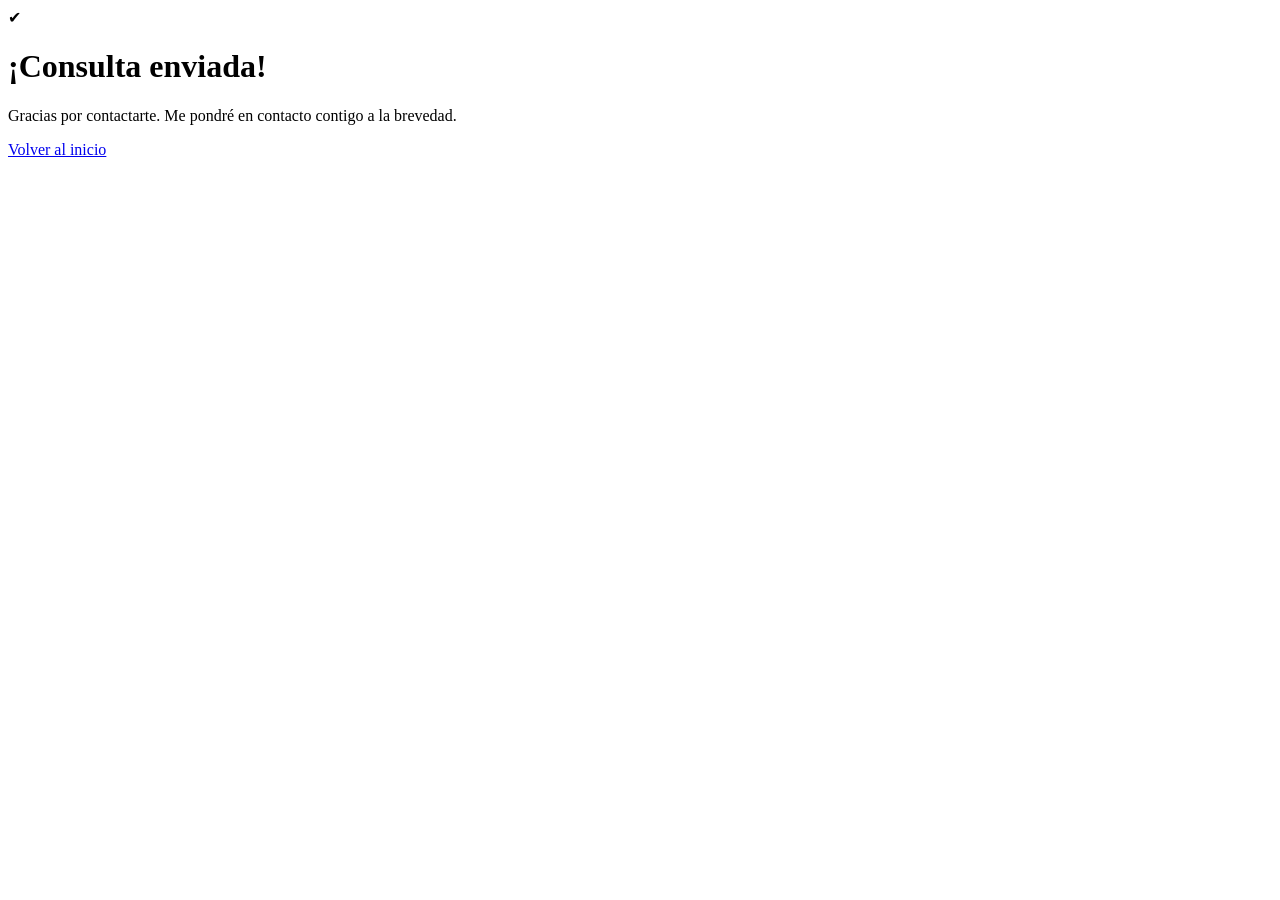
==== gracias.html @ d41e95c2 "Add files via upload" ====
<!DOCTYPE html>
<html lang="es">
<head>
  <meta charset="UTF-8">
  <meta name="viewport" content="width=device-width, initial-scale=1.0">
  <title>¡Gracias por tu mensaje!</title>
  <link rel="stylesheet" href="css/estilos.css"> <!-- O la ruta a tu archivo CSS -->
</head>
<body class="body-gracias">

  <main class="contenedor-gracias">
    <div class="tarjeta-gracias">
      <span class="icono-exito">✔</span>
      <h1>¡Consulta enviada!</h1>
      <p>Gracias por contactarte. Me pondré en contacto contigo a la brevedad.</p>
      
      <a href="index.html" class="btn-volver">Volver al inicio</a>
    </div>
  </main>

</body>
</html>
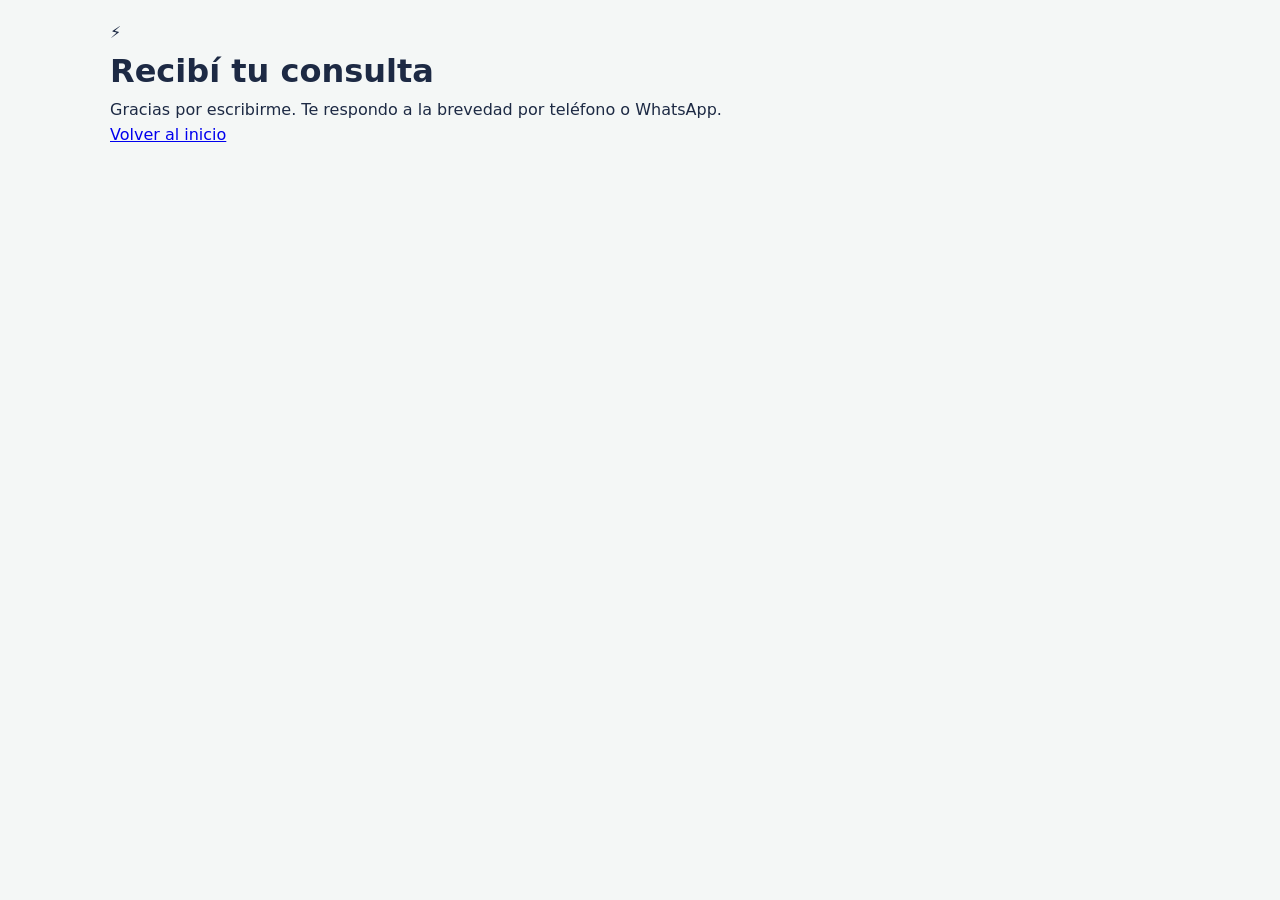
==== commit 1a89c657: "Add files via upload" ====
--- a/gracias.html
+++ b/gracias.html
@@ -1,22 +1,23 @@
-<!DOCTYPE html>
-<html lang="es">
-<head>
-  <meta charset="UTF-8">
-  <meta name="viewport" content="width=device-width, initial-scale=1.0">
-  <title>¡Gracias por tu mensaje!</title>
-  <link rel="stylesheet" href="css/estilos.css"> <!-- O la ruta a tu archivo CSS -->
-</head>
-<body class="body-gracias">
-
-  <main class="contenedor-gracias">
-    <div class="tarjeta-gracias">
-      <span class="icono-exito">✔</span>
-      <h1>¡Consulta enviada!</h1>
-      <p>Gracias por contactarte. Me pondré en contacto contigo a la brevedad.</p>
-      
-      <a href="index.html" class="btn-volver">Volver al inicio</a>
-    </div>
-  </main>
-
-</body>
-</html>+<!DOCTYPE html>
+<html lang="es-AR">
+<head>
+  <meta charset="UTF-8">
+  <meta name="viewport" content="width=device-width, initial-scale=1.0">
+  <meta name="robots" content="noindex">
+  <title>Consulta enviada | Servicios Eléctricos Iván</title>
+  <link rel="preconnect" href="https://fonts.googleapis.com">
+  <link rel="preconnect" href="https://fonts.gstatic.com" crossorigin>
+  <link href="https://fonts.googleapis.com/css2?family=Bricolage+Grotesque:opsz,wght@12..96,600;12..96,800&family=DM+Sans:wght@400;500;700&display=swap" rel="stylesheet">
+  <link rel="stylesheet" href="css/estilos.css">
+</head>
+<body>
+  <main class="gracias">
+    <div class="gracias-caja">
+      <span class="marca-rayo" aria-hidden="true">⚡</span>
+      <h1>Recibí tu consulta</h1>
+      <p>Gracias por escribirme. Te respondo a la brevedad por teléfono o WhatsApp.</p>
+      <a href="index.html" class="btn">Volver al inicio</a>
+    </div>
+  </main>
+</body>
+</html>
--- a/css/estilos.css
+++ b/css/estilos.css
@@ -0,0 +1,586 @@
+/* ==========================================================================
+   1. RESET Y CONFIGURACIÓN GLOBAL
+   ========================================================================== */
+   * {
+    box-sizing: border-box;
+    margin: 0;
+    padding: 0;
+  }
+  
+  :root {
+    /* Paleta de colores */
+    --color-primario: #0B2545;    /* Azul marino profundo (confianza) */
+    --color-secundario: #134074;  /* Azul intermedio */
+    --color-acento: #EE9B00;      /* Amarillo/Naranja industrial (energía) */
+    --color-whatsapp: #25D366;    /* Verde oficial de WhatsApp */
+    --color-fondo: #F4F7F6;       /* Gris claro neutro para el cuerpo */
+    --color-blanco: #FFFFFF;
+    --color-texto: #1D2A44;
+    --color-texto-suave: #555555;
+  
+    /* Tipografía */
+    --fuente-principal: 'Inter', system-ui, -apple-system, sans-serif;
+  }
+  
+  html {
+    font-size: 62.5%;             /* 1rem = 10px */
+    scroll-behavior: smooth;     /* Desplazamiento fluido entre secciones */
+  }
+  
+  body {
+    font-family: var(--fuente-principal);
+    font-size: 1.6rem;
+    line-height: 1.6;
+    color: var(--color-texto);
+    background-color: var(--color-fondo);
+  }
+  
+  /* Contenedor o límite general */
+  main {
+    max-width: 1100px;
+    margin: 0 auto;
+    padding: 2rem;
+  }
+  
+  /* Estilos globales de encabezados */
+  h2 {
+    font-size: 2.8rem;
+    color: var(--color-primario);
+    text-align: center;
+    margin-bottom: 0.5rem;
+  }
+  
+  .subtitulo {
+    text-align: center;
+    color: var(--color-texto-suave);
+    margin-bottom: 3rem;
+  }
+  
+  /* ==========================================================================
+     2. HEADER Y NAVEGACIÓN (Sticky/Fijo arriba)
+     ========================================================================== */
+  header {
+    background-color: var(--color-primario);
+    position: sticky;
+    top: 0;
+    z-index: 1000;
+    padding: 1.5rem 3rem;
+    display: flex;
+    justify-content: space-between;
+    align-items: center;
+    flex-wrap: wrap;
+    box-shadow: 0 4px 10px rgba(0, 0, 0, 0.15);
+  }
+  
+  header .logo h1 {
+    color: var(--color-blanco);
+    font-size: 2.2rem;
+  }
+  
+  nav ul {
+    display: flex;
+    list-style: none;
+    gap: 1.5rem;
+  }
+  
+  nav a {
+    color: var(--color-blanco);
+    text-decoration: none;
+    font-weight: 600;
+    padding: 0.6rem 1.2rem;
+    border-radius: 4px;
+    transition: background-color 0.3s, color 0.3s;
+  }
+  
+  nav a:hover {
+    background-color: var(--color-acento);
+    color: var(--color-primario);
+  }
+
+/* Ajuste para pantallas móviles */
+
+@media (max-width: 768px) {
+  nav {
+    flex-direction: column; /* Alinea el título y los enlaces uno debajo del otro */
+    padding: 10px;
+    width: 100%;
+  }
+
+  nav ul {
+    flex-wrap: wrap;       /* Permite que los links bajen si no entran en una fila */
+    justify-content: center;
+    gap: 10px;             /* Espaciado parejo entre enlaces */
+    padding: 0;
+  }
+
+  nav ul li a {
+    font-size: 14px;       /* Achica ligeramente el texto en pantallas chicas */
+  }
+}
+  
+  /* ==========================================================================
+     3. SECCIÓN HERO (BANNER PRINCIPAL)
+     ========================================================================== */
+  .hero {
+    /* Imagen de fondo con overlay oscuro para legibilidad */
+    background: linear-gradient(rgba(11, 37, 69, 0.75), rgba(11, 37, 69, 0.75)), 
+                url("../img/banner.jpg") center/cover no-repeat;
+    height: 400px;
+    border-radius: 12px;
+    margin-bottom: 4rem;
+  
+    /* Centrado total con Flexbox */
+    display: flex;
+    justify-content: center;
+    align-items: center;
+    text-align: center;
+    padding: 2rem;
+  }
+  
+  .hero-content {
+    max-width: 700px;
+    color: var(--color-blanco);
+  }
+  
+  .hero-content h2 {
+    color: var(--color-blanco);
+    font-size: 3.4rem;
+    margin-bottom: 1rem;
+  }
+  
+  .hero-content p {
+    font-size: 1.8rem;
+    margin-bottom: 2.5rem;
+    color: #E0E0E0;
+  }
+  
+  /* Botón Call To Action */
+  .btn-cta {
+    display: inline-block;
+    background-color: var(--color-acento);
+    color: var(--color-primario);
+    font-weight: bold;
+    text-decoration: none;
+    padding: 1.2rem 2.8rem;
+    border-radius: 6px;
+    font-size: 1.8rem;
+    transition: transform 0.2s, background-color 0.2s;
+  }
+  
+  .btn-cta:hover {
+    background-color: #D48800;
+    transform: translateY(-2px);
+  }
+  
+  /* ==========================================================================
+     4. SECCIÓN SERVICIOS (Flexbox con Tarjetas)
+     ========================================================================== */
+  .servicios-section {
+    margin-bottom: 5rem;
+  }
+  
+  .contenedor-tarjetas {
+    display: flex;
+    justify-content: center;
+    flex-wrap: wrap;
+    gap: 2.5rem;
+  }
+  
+  .tarjeta {
+    background-color: var(--color-blanco);
+    border-top: 5px solid var(--color-acento);
+    border-radius: 8px;
+    padding: 2.5rem;
+    box-shadow: 0 4px 12px rgba(0, 0, 0, 0.08);
+  
+    /* Flex individual para ajustar dimensiones */
+    flex: 1 1 280px;
+    max-width: 340px;
+  
+    /* Layout interno vertical */
+    display: flex;
+    flex-direction: column;
+    justify-content: space-between;
+  }
+  
+  .tarjeta h3 {
+    color: var(--color-primario);
+    font-size: 2rem;
+    margin-bottom: 1rem;
+  }
+  
+  .tarjeta p {
+    color: var(--color-texto-suave);
+    margin-bottom: 2rem;
+  }
+  
+  .tarjeta .etiqueta {
+    display: inline-block;
+    align-self: flex-start;
+    background-color: #EBF3FA;
+    color: var(--color-secundario);
+    font-size: 1.2rem;
+    font-weight: bold;
+    padding: 0.4rem 1rem;
+    border-radius: 20px;
+  }
+  
+  /* ==========================================================================
+     5. SECCIÓN SOBRE MÍ / CONFIANZA
+     ========================================================================== */
+  .sobre-mi-section {
+    background-color: var(--color-blanco);
+    padding: 3.5rem;
+    border-radius: 10px;
+    margin-bottom: 5rem;
+    box-shadow: 0 2px 8px rgba(0, 0, 0, 0.05);
+  }
+  
+  .lista-beneficios {
+    list-style: none;
+    max-width: 700px;
+    margin: 2rem auto 0 auto;
+  }
+  
+  .lista-beneficios li {
+    font-size: 1.8rem;
+    padding: 1rem 0;
+    border-bottom: 1px solid #EAEAEA;
+  }
+  
+  .lista-beneficios li:last-child {
+    border-bottom: none;
+  }
+  
+  .lista-beneficios strong {
+    color: var(--color-secundario);
+  }
+
+  /* --- GALERÍA DE TRABAJOS --- */
+.trabajos-section {
+  padding: 4rem 2rem;
+  background-color: #f8f9fa;
+  text-align: center;
+}
+
+.subtitulo-seccion {
+  font-size: 1.6rem;
+  color: #666;
+  margin-bottom: 3rem;
+}
+
+.galeria-grid {
+  display: flex;
+  justify-content: center;
+  flex-wrap: wrap;
+  gap: 2.5rem;
+  max-width: 1200px;
+  margin: 0 auto;
+}
+
+.tarjeta-trabajo {
+  background-color: #ffffff;
+  border-radius: 10px;
+  overflow: hidden;
+  box-shadow: 0 4px 15px rgba(0, 0, 0, 0.08);
+  flex: 1 1 320px;
+  max-width: 360px;
+  text-align: left;
+  display: flex;
+  flex-direction: column;
+  transition: transform 0.3s ease;
+}
+
+.tarjeta-trabajo:hover {
+  transform: translateY(-5px);
+}
+
+.contenedor-img {
+  width: 100%;
+  height: 260px;
+  background-color: #e9ecef;
+  overflow: hidden;
+}
+
+.contenedor-img img {
+  width: 100%;
+  height: 100%;
+  object-fit: cover; /* Ajusta la foto sin deformarla */
+  display: block;
+}
+
+.info-trabajo {
+  padding: 1.8rem;
+  display: flex;
+  flex-direction: column;
+  flex-grow: 1;
+}
+
+.info-trabajo h3 {
+  margin: 0 0 1rem 0;
+  font-size: 1.8rem;
+  color: #1a1a1a;
+}
+
+.info-trabajo p {
+  color: #555;
+  font-size: 1.4rem;
+  line-height: 1.5;
+  margin: 0;
+}
+  
+  /* ==========================================================================
+     6. SECCIÓN CONTACTO Y FORMULARIO
+     ========================================================================== */
+  .contacto-section {
+    background-color: var(--color-blanco);
+    padding: 4rem 2rem;
+    border-radius: 10px;
+    margin-bottom: 4rem;
+    box-shadow: 0 4px 12px rgba(0, 0, 0, 0.08);
+  }
+  
+  .form-contacto {
+    max-width: 600px;
+    margin: 0 auto 3rem auto;
+  }
+  
+  .form-contacto label {
+    display: block;
+    font-weight: bold;
+    margin-top: 1.5rem;
+    margin-bottom: 0.5rem;
+    color: var(--color-primario);
+  }
+  
+  .form-contacto input,
+  .form-contacto textarea {
+    width: 100%;
+    padding: 1rem 1.2rem;
+    font-size: 1.6rem;
+    font-family: inherit;
+    border: 1px solid #CCCCCC;
+    border-radius: 6px;
+    background-color: #FAFAFA;
+  }
+  
+  .form-contacto input:focus,
+  .form-contacto textarea:focus {
+    outline: none;
+    border-color: var(--color-secundario);
+    background-color: var(--color-blanco);
+  }
+  
+  #boton {
+    width: 100%;
+    background-color: var(--color-primario);
+    color: var(--color-blanco);
+    border: none;
+    padding: 1.2rem;
+    font-size: 1.8rem;
+    font-weight: bold;
+    border-radius: 6px;
+    margin-top: 2rem;
+    cursor: pointer;
+    transition: background-color 0.3s;
+  }
+  
+  #boton:hover {
+    background-color: var(--color-secundario);
+  }
+  
+  /* Bloque destacado de WhatsApp */
+  .whatsapp-block {
+    text-align: center;
+    border-top: 2px dashed #EAEAEA;
+    padding-top: 2.5rem;
+  }
+  
+  .whatsapp-block p {
+    font-weight: bold;
+    margin-bottom: 1rem;
+  }
+  
+  .btn-whatsapp {
+    display: inline-block;
+    background-color: var(--color-whatsapp);
+    color: var(--color-blanco);
+    text-decoration: none;
+    font-weight: bold;
+    padding: 1.2rem 2.5rem;
+    border-radius: 30px;
+    font-size: 1.6rem;
+    transition: transform 0.2s, background-color 0.2s;
+  }
+  
+  .btn-whatsapp:hover {
+    background-color: #20BA5A;
+    transform: scale(1.03);
+  }
+  
+  /* ==========================================================================
+   7. FOOTER 
+   ========================================================================== */
+footer {
+  background-color: var(--color-primario);
+  color: var(--color-blanco);
+  padding: 4rem 2rem 2rem 2rem;
+}
+
+.footer-contenido {
+  max-width: 1100px;
+  margin: 0 auto 3rem auto;
+  display: flex;
+  justify-content: space-between;
+  align-items: flex-start;
+  flex-wrap: wrap;
+  gap: 2rem;
+}
+
+/* La etiqueta <address> por defecto viene en cursiva, la normalizamos */
+footer address {
+  font-style: normal;
+  line-height: 1.8;
+}
+
+footer address a {
+  color: var(--color-blanco);
+  text-decoration: none;
+}
+
+.footer-redes p {
+  font-weight: bold;
+  margin-bottom: 0.5rem;
+}
+
+.link-instagram {
+  color: var(--color-acento);
+  text-decoration: none;
+  font-weight: bold;
+  font-size: 1.7rem;
+  transition: color 0.3s;
+}
+
+.link-instagram:hover {
+  color: var(--color-blanco);
+  text-decoration: underline;
+}
+
+/* Línea divisoria de créditos */
+.footer-creditos {
+  max-width: 1100px;
+  margin: 0 auto;
+  border-top: 1px solid rgba(255, 255, 255, 0.15);
+  padding-top: 2rem;
+  display: flex;
+  justify-content: space-between;
+  align-items: center;
+  flex-wrap: wrap;
+  gap: 1rem;
+  font-size: 1.4rem;
+}
+
+.footer-creditos .volver-arriba {
+  color: var(--color-acento);
+  text-decoration: none;
+  font-weight: bold;
+}
+
+.footer-creditos .volver-arriba:hover {
+  text-decoration: underline;
+}
+/* Le dice al navegador que deje un margen arriba únicamente al hacer scroll por ancla (#) */
+section {
+  scroll-margin-top: 80px; /* Ajustá los 80px según la altura de tu header */
+}
+  /* --- ESTILOS PÁGINA DE AGRADECIMIENTO --- */
+
+/* Centra todo el contenido vertical y horizontalmente en pantalla completa */
+.body-gracias {
+    margin: 0;
+    display: flex;
+    justify-content: center;
+    align-items: center;
+    min-height: 100vh;
+    background-color: #f4f4f9; /* Cambiá por el color de fondo de tu web */
+    font-family: sans-serif;
+  }
+  
+  /* Tarjeta contenedora del mensaje */
+  .tarjeta-gracias {
+    background-color: #ffffff;
+    padding: 40px 30px;
+    border-radius: 12px;
+    box-shadow: 0 4px 15px rgba(0, 0, 0, 0.1);
+    text-align: center;
+    max-width: 450px;
+    width: 90%;
+  }
+  
+  /* Círculo con el tilde de confirmación */
+  .icono-exito {
+    display: inline-block;
+    width: 60px;
+    height: 60px;
+    line-height: 60px;
+    background-color: #28a745; /* Verde de éxito */
+    color: white;
+    font-size: 30px;
+    border-radius: 50%;
+    margin-bottom: 20px;
+  }
+  
+  .tarjeta-gracias h1 {
+    margin-top: 0;
+    color: #333333;
+    font-size: 26px;
+  }
+  
+  .tarjeta-gracias p {
+    color: #666666;
+    font-size: 16px;
+    margin-bottom: 30px;
+    line-height: 1.5;
+  }
+  
+  /* Botón para regresar al inicio */
+  .btn-volver {
+    display: inline-block;
+    padding: 12px 28px;
+    background-color: #007bff; /* Cambiá por el color primario de tu marca */
+    color: #ffffff;
+    text-decoration: none;
+    font-weight: bold;
+    border-radius: 6px;
+    transition: background-color 0.3s ease;
+  }
+  
+  .btn-volver:hover {
+    background-color: #0056b3; /* Color levemente más oscuro al pasar el mouse */
+  }
+/* Botón flotante de WhatsApp */
+.btn-whatsapp-flotante {
+  position: fixed;
+  bottom: 20px;       /* Distancia desde el borde inferior */
+  right: 20px;        /* Distancia desde el borde derecho */
+  z-index: 9999;      /* Se asegura de que quede siempre por encima del contenido */
+  width: 60px;
+  height: 60px;
+  background-color: #25d366;
+  border-radius: 50%;
+  display: flex;
+  align-items: center;
+  justify-content: center;
+  box-shadow: 2px 2px 10px rgba(0, 0, 0, 0.3);
+  transition: transform 0.3s ease;
+}
+
+.btn-whatsapp-flotante:hover {
+  transform: scale(1.1); /* Efecto leve de aumento al pasar el cursor o tocar */
+}
+
+.btn-whatsapp-flotante img {
+  width: 120px;
+  height: 80px;
+}
+
